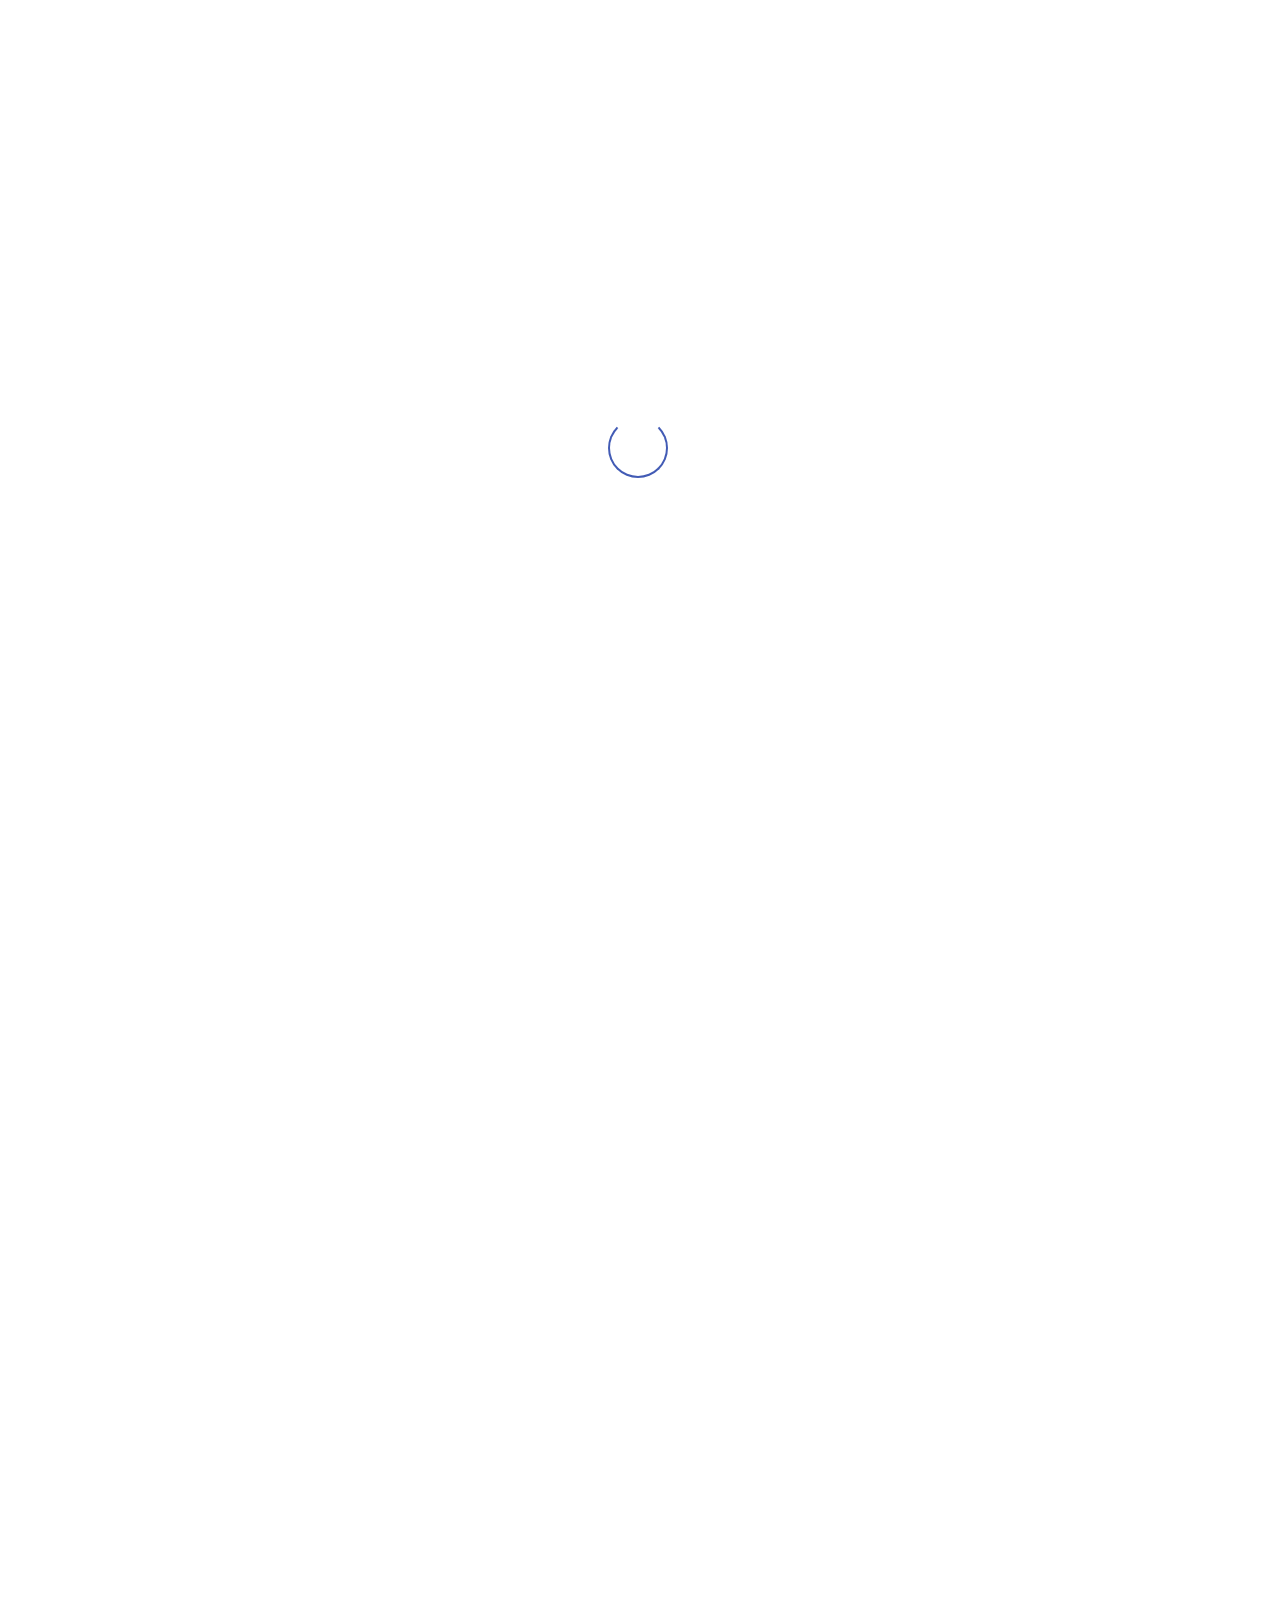
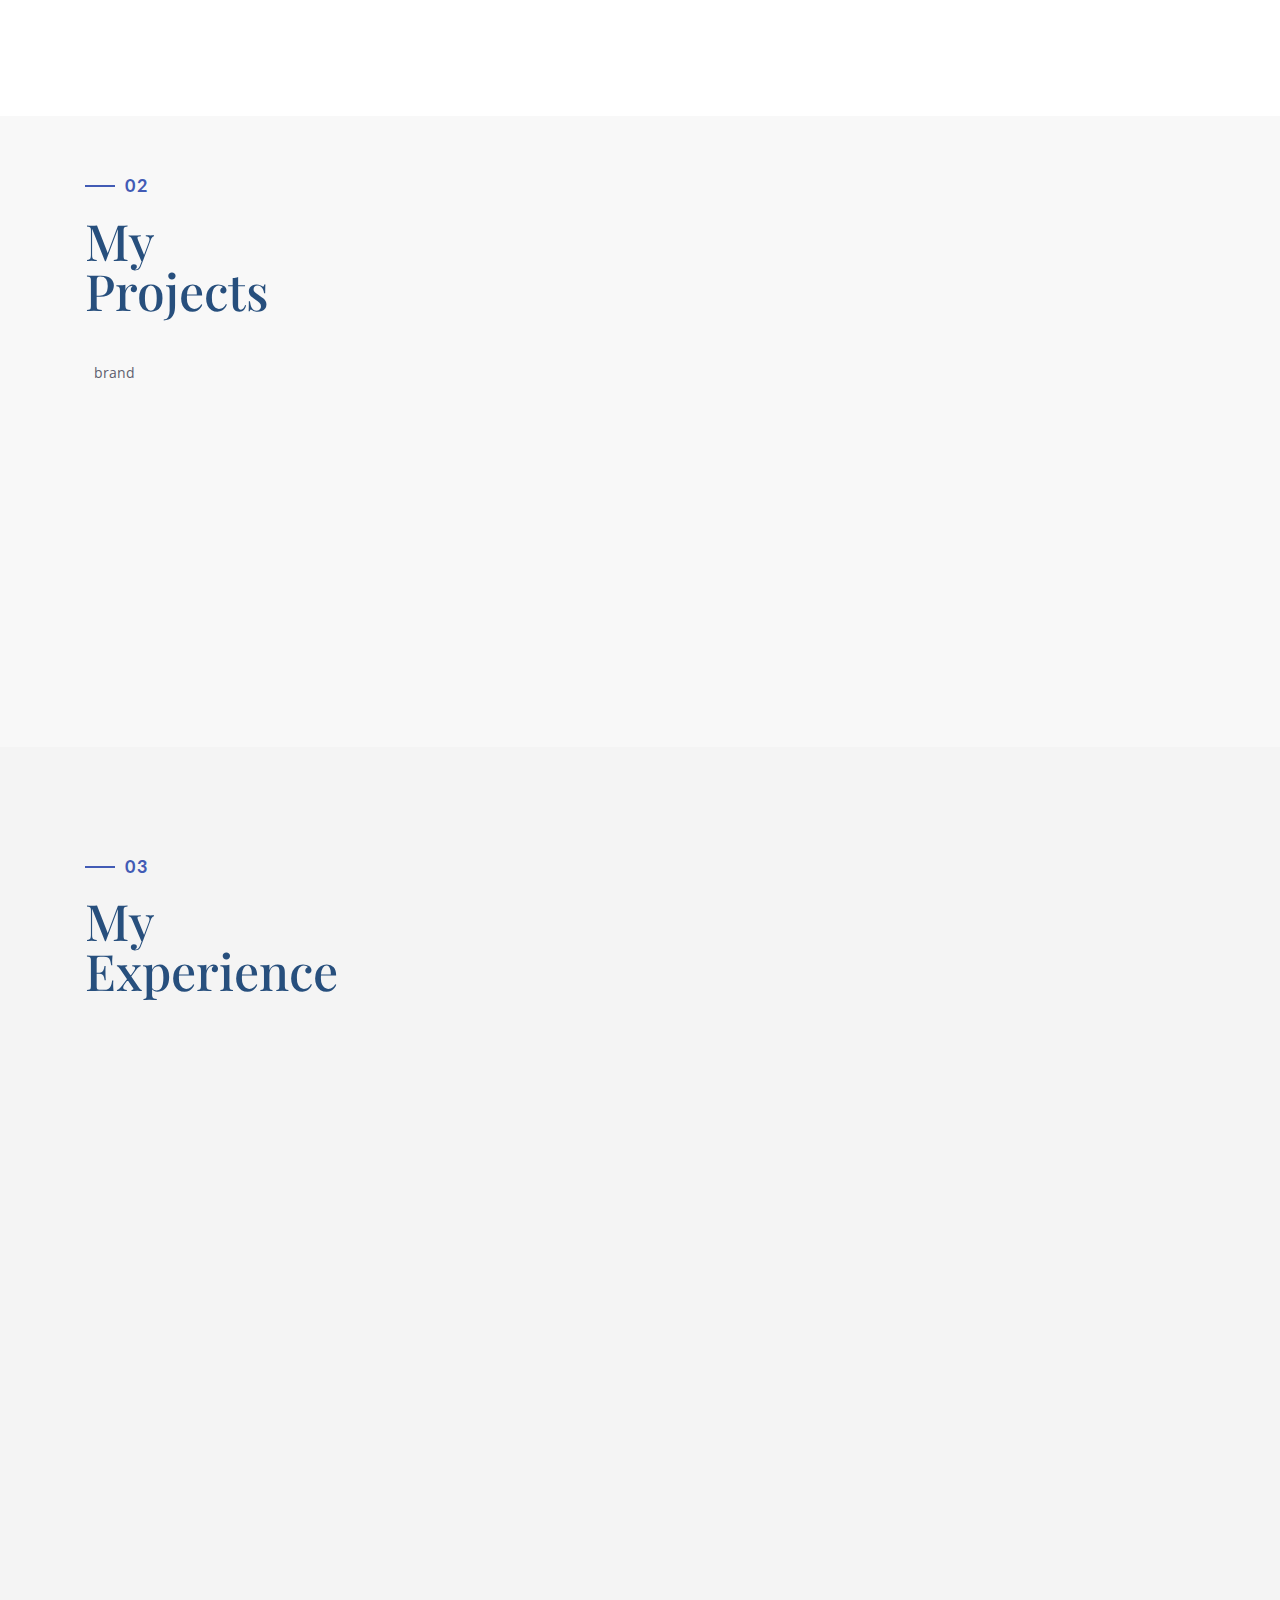
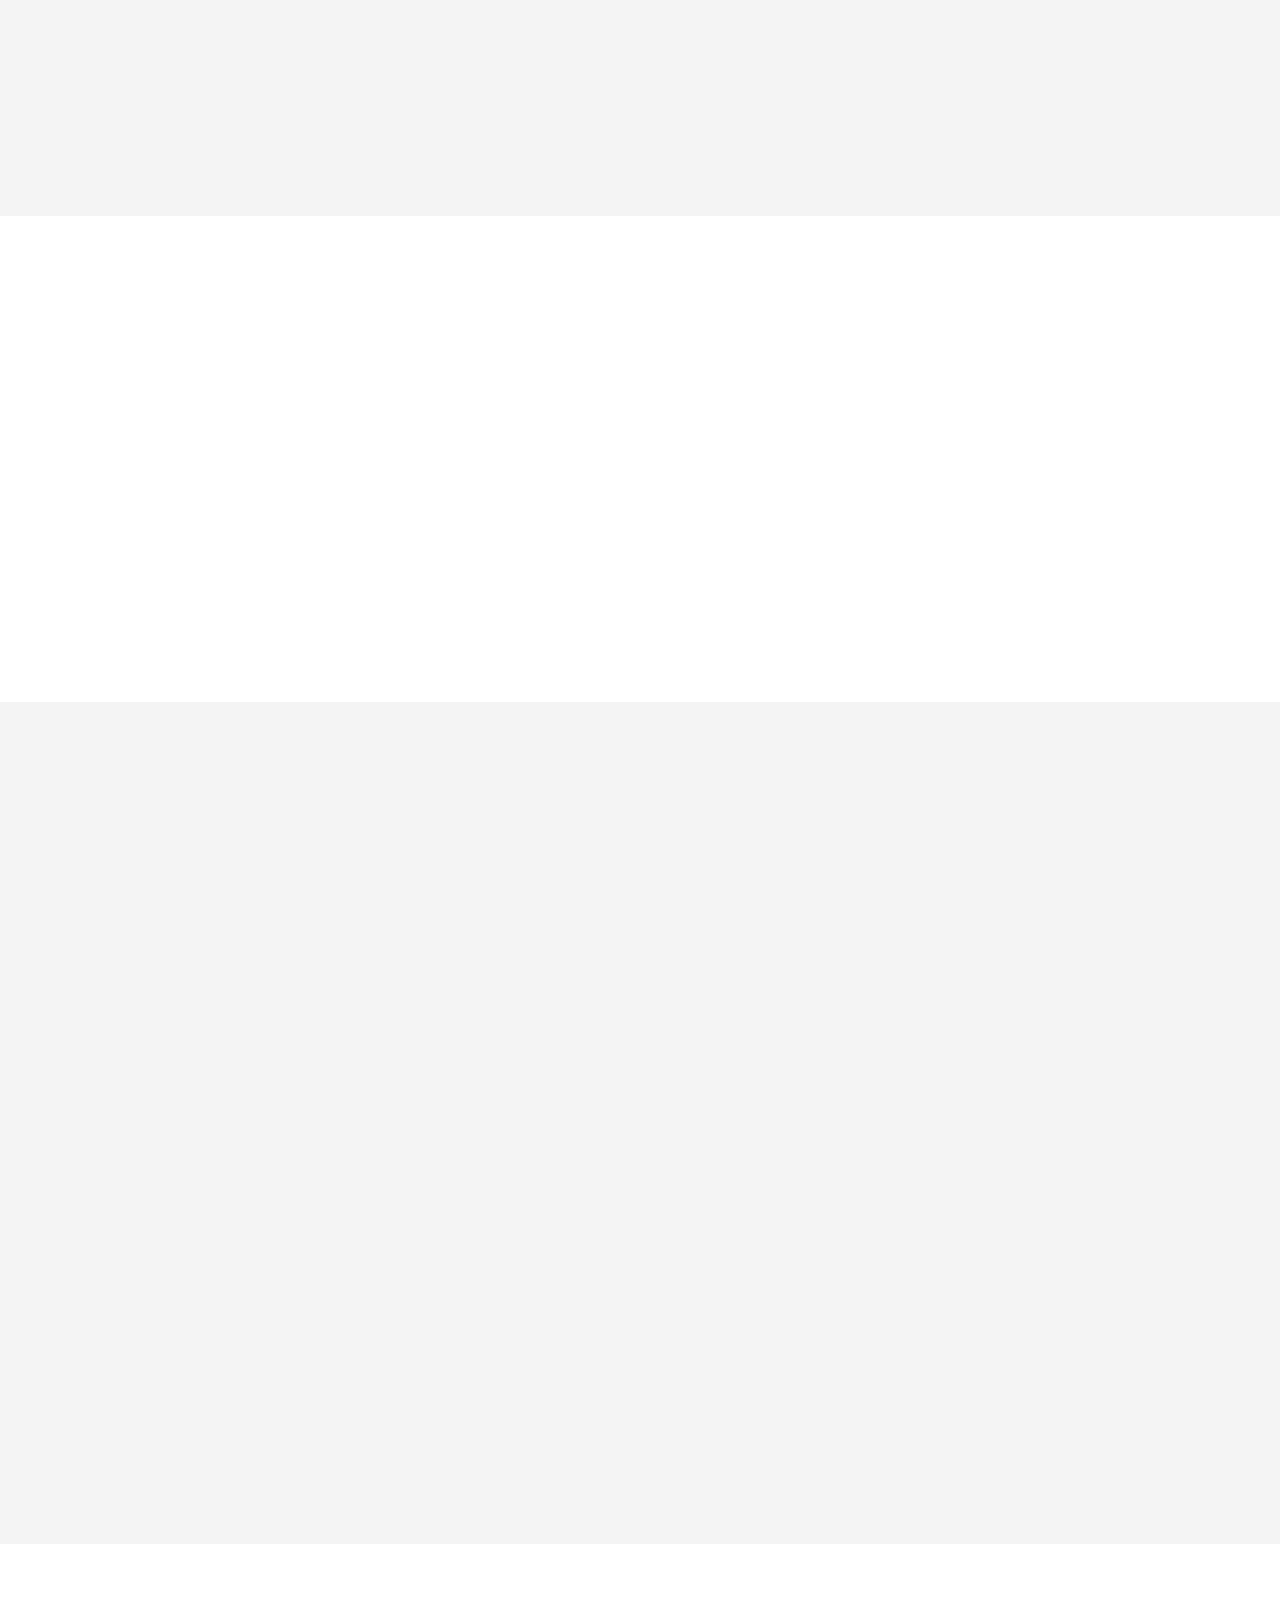
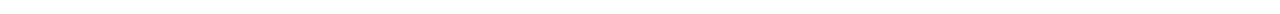
==== index.html @ 58154d9c "Add files via upload" ====
<!DOCTYPE html>
<html lang="ko">

<head>
    <meta charset="utf-8">
    <meta http-equiv="X-UA-Compatible" content="IE=edge">
    <meta name="viewport" content="width=device-width, initial-scale=1">
    <title>Portfolio</title>
    <link rel="icon" href="img/favicon.ico" type="image/x-icon">
    <!-- Bootstrap -->
    <link href="css/bootstrap.min.css" rel="stylesheet">
    <link href="ionicons/css/ionicons.min.css" rel="stylesheet">
    <link href="css/animate.min.css" rel="stylesheet">
    <link href="css/aos.css" rel="stylesheet">
    <!-- main style -->
    <link href="css/style.css" rel="stylesheet">
    <!-- HTML5 shim and Respond.js for IE8 support of HTML5 elements and media queries -->
    <!-- WARNING: Respond.js doesn't work if you view the page via file:// -->
    <!--[if lt IE 9]>
      <script src="https://oss.maxcdn.com/html5shiv/3.7.3/html5shiv.min.js"></script>
      <script src="https://oss.maxcdn.com/respond/1.4.2/respond.min.js"></script>
    <![endif]-->
	<link rel='stylesheet' href='https://fonts.googleapis.com/css?family=Ubuntu'><link rel="stylesheet" href="css/style.css">
</head>

<body>

    <!-- Preloader -->
    <div id="preloader">
        <div id="status">

            <div class="preloader" aria-busy="true" aria-label="Loading, please wait." role="progressbar">
            </div>

        </div>
    </div>
    <!-- ./Preloader -->
    
    <!-- header -->
    <header class="navbar-fixed-top">
        <nav>
            <ul>
                <li><a href="#about"><img src="./img/about.png" alt="abuot"></a></li>
                <li><a href="#projects"><img src="./img/project.png" alt="project"></a></li>
                <li><a href="#experience"><img src="./img/experince.png" alt="experience"></a></li>
                <li><a href="#skills"><img src="./img/skill.png" alt="skill"></a></li>
            </ul>
        </nav>
    </header>
    <!-- ./header -->
    
    <!-- home -->
    <div class="section" id="home" data-stellar-background-ratio="0.5">
        <div id="video_wrap">
            <video muted="" preload="true" loop autoplay webkit-playsinline="webkit-playsinline" playsinline="playsinline">
                <source src="./video/portfoilo.mp4" type="video/mp4">
            </video>
        </div>
    </div>
    <!-- ./home -->
    
    <!-- about -->
    <div class="section" id="about">
        <div class="container">
            <div class="col-md-6" data-aos="fade-up">
                <h4>01</h4>
                <h1 class="size-50">Know <br /> About me</h1>
                <div class="h">
					<span>Name.</span> 이재욱
					<br><span>Mobile.</span> 010. 4017. 8264
					<br><span>E-mail.</span> oncesoul0@naver.com
				</div>
                
              
                <div class="h-1">My story</div>
				<div class="h-2"><span>story.</span>
								
                    <br>무한한 우주에는 우리가 상상하기 
                    <br>어려운 많은 것들이 존재합니다. 
                    <br>그 속에서 보이지 않는 미래를 생각하며
                    <br>새로운 창조와 승리를 그리기도 합니다.
								</div>
				<div class="h-3">
                    <br>새로운 것은 보이지 않는 세계를 상상하는 능력,
                    <br>깜깜한 우주에 아무것도 보이지 않지만,
                    <br>여러가지 상상력을 자극하는  
                    <br>창조적인 디자이너가 되고 싶습니다.</div>
            </div>
            <div class="col-md-6 about-img-div">
                <div class="about-border" data-aos="fade-up" data-aos-delay=".5"></div>
                <img src="./img/about_me.jpg" width="400" class="img-responsive" alt="" align="right" data-aos="fade-right" data-aos-delay="0" />
            </div>
        </div>
    </div>
    <!-- ./about -->
		
		    <!-- projects -->
    <div class="section" id="projects">
        <div class="container">
            <div class="col-md-12">
                <h4>02</h4>
                <h1 class="size-50">My <br /> Projects</h1> 
            </div>
            <!-- main container -->
            <div class="main-container portfolio-inner clearfix">
                <!-- portfolio div -->
                <div class="portfolio-div">
                    <div class="portfolio">
                        <!-- portfolio_filter -->
                        <div class="categories-grid wow fadeInLeft">
                            <nav class="categories">
                                <ul class="portfolio_filter">
                                    <li><a href="#" data-filter=".Tium">brand</a></li>
                                </ul>
                            </nav>
                        </div>
                        <!-- portfolio_filter -->
                        
                        <!-- portfolio_container -->
                        <div class="no-padding portfolio_container clearfix" data-aos="fade-up">
                            <!-- single work -->
                            <div class="col-md-12 Tium">
							    <div class="col-md-4 col-sm-6  fashion logo">
                                 <div class="portfolio_item"> <img src="./img/최종포토폴리오_표지.jpg" alt="image" class="img-responsive" />
                                    
                                </div>
                            </div>
                            <!-- end single work -->
                            
                            <!-- single work -->
                            <div class="col-md-6 col-sm-6 ads graphics">
                                <div class="portfolio_item"> 
                                    <div class="portfolio_item">
                                        <div class="portfolio-border clearfix">
                                            <div class="item_info">
												<h3>HILL HOUSE <span class="category">category</span> </h3>
												<div class="project_btn_box">
                                                <a href="https://kikuro-cpu.github.io/hillhouse/" target="_blank" class="project_btn">Website</a>
												<a href="./guide/bibx_guide.html" target="_blank" class="project_btn">BI/BX</a>
												<a href="./guide/web_guide.html" target="_blank" class="project_btn">WebGuide</a>
                                                <a href="./ebook/samples/basic/index.html" target="_blank" class="project_btn">E-book</a>
												</div>
											</div>
                                        </div>
                                    </div>
                                </div>
                            </div>
				
                            <!-- end single work -->
							</div>
                        </div>
                        <!-- end portfolio_container -->
                    </div>
                    <!-- portfolio -->
                </div>
                <!-- end portfolio div -->
            </div>
            <!-- end main container -->
        </div>
    </div>
    <!-- ./projects -->
    
    <!-- experience  -->
    <div class="section" id="experience">
        <div class="container">
            <div class="col-md-4">
                <h4>03</h4>
                <h1 class="size-50">My <br /> Experience</h1>
                <div class="h-50"></div>
            </div>
            <div class="col-md-8">
                <ul class="timeline">
					<li class="timeline-event" data-aos="fade-up" >
                        <label class="timeline-event-icon"></label>
                        <div class="timeline-event-copy">
                            <p class="timeline-event-thumbnail">March 2001</p>
                            <h3>OO고등학교 졸업</h3>
                            <p>인문계열</p>
                        </div>
                    </li>
                    <li class="timeline-event" data-aos="fade-up">
                        <label class="timeline-event-icon"></label>
                        <div class="timeline-event-copy">
                            <p class="timeline-event-thumbnail">March 2012</p>
                            <h3>OO대학교 졸업</h3>
                            <p>OO과</p>
                        </div>
                    </li>
                    <li class="timeline-event" data-aos="fade-up" data-aos-delay=".2">
                        <label class="timeline-event-icon"></label>
                        <div class="timeline-event-copy">
                            <p class="timeline-event-thumbnail">January 2012 - June 2012</p>
                            <h3>OO카드</h3>
                            <p>영업 및 인사관리</p>
                        </div>
                    </li>
                    <li class="timeline-event" data-aos="fade-up" data-aos-delay=".4">
                        <label class="timeline-event-icon"></label>
                        <div class="timeline-event-copy">
                            <p class="timeline-event-thumbnail">September 2014 - September 2016</p>
                            <h3>OO자동차</h3>
                            <p>기업임원수행비서</p>
                            <p><strong></strong>
                                <br></p>
                        </div>
                    </li>
					 <li class="timeline-event" data-aos="fade-up" data-aos-delay=".4">
                        <label class="timeline-event-icon"></label>
                        <div class="timeline-event-copy">
                            <p class="timeline-event-thumbnail">July 2017 - July 2019</p>
                            <h3>OO회사</h3>
                            <p>기업임원수행비서</p>
                            <p><strong></strong>
                                <br></p>
                        </div>
                    </li>
					<li class="timeline-event" data-aos="fade-up" data-aos-delay=".4">
                        <label class="timeline-event-icon"></label>
                        <div class="timeline-event-copy">
                            <p class="timeline-event-thumbnail"> October 2020 - August 2024</p>
                            <h3>OO해운</h3>
                            <p>대표이사수행비서</p>
                            <p><strong></strong>
                                <br></p>
                        </div>
                    </li>
					<li class="timeline-event" data-aos="fade-up" data-aos-delay=".4">
                        <label class="timeline-event-icon"></label>
                        <div class="timeline-event-copy">
                            <p class="timeline-event-thumbnail"> September 2024 - January 2025</p>
                            <h3>나래디자인학원</h3>
                            <p>UI/UX디자인 B반</p>
                            <p><strong></strong>
                                <br></p>
                        </div>
                    </li>
                </ul>
            </div>
        </div>
    </div>
    <!-- ./experience -->
	<!-- skills -->
    <div class="section" id="skills">
        <div class="container">
            <div class="col-md-" data-aos="fade-up">
                <h4>04</h4>
                <h1 class="size-50">Skills</h1>
                <div class="h-50"></div>
				<div class="skill-box">
					<div class="skills-circle">
						<ul>
							<li data-percent="70"><span class="text">Ps</span><span class="bar-circle-right"></span><span class="bar-circle-left"></span><span class="bar-circle-cover"></span><b></b></li>
							<li data-percent="85"><span class="text">Ai</span><span class="bar-circle-right"></span><span class="bar-circle-left"></span><span class="bar-circle-cover"></span><b></b></li>
							<li data-percent="90"><span class="text">Web</span><span class="bar-circle-right"></span><span class="bar-circle-left"></span><span class="bar-circle-cover"></span><b></b></li>
							<li data-percent="85"><span class="text">Pr</span><span class="bar-circle-right"></span><span class="bar-circle-left"></span><span class="bar-circle-cover"></span><b></b></li>
							<li data-percent="80"><span class="text">Ae</span><span class="bar-circle-right"></span><span class="bar-circle-left"></span><span class="bar-circle-cover"></span><b></b></li>
						</ul>
					</div>
				</div>
            </div>
        </div>
    </div>

	<!-- partial -->
		 <script src='https://cdnjs.cloudflare.com/ajax/libs/jquery/3.1.0/jquery.min.js'></script><script  src="js/skill_script.js"></script>

	<!-- ./skil -->

    
 <!-- contact -->
    <div class="section" id="contact">
        <div class="container">
            <div class="col-md-12">
                
                <h1 class="size-50"></h1>
                <div class="h-50"></div>
            </div>
            <div class="col-md-4" data-aos="fade-up">

                
				
				<p>© 2024 Design By LEE JAE WOOK. All Rights Reserved.</p>
                

                
               
    <!-- ./contact -->  

    <!--DEMO01-->
    <div id="animatedModal" class="popup-modal">
        <!--THIS IS IMPORTANT! to close the modal, the class name has to match the name given on the ID -->
        <div id="btn-close-modal" class="close-animatedModal close-popup-modal"> <i class="ion-close-round"></i> </div>
        <div class="clearfix"></div>
        <div class="modal-content">
            <div class="container">
                <div class="portfolio-padding">
                    <div class="col-md-8 col-md-offset-2">
                        <h2>Geschäfts Eines<br /> Web-Studios</h2>
                        <div class="h-50"></div>
                        <p>Appropriately maintain standards compliant total linkage with cutting-edge action items. Enthusiastically create seamless synergy rather than excellent value. Quickly promote premium strategic theme areas vis-a-vis.</p>
                        <p>Appropriately maintain standards compliant total linkage with cutting-edge action items. Enthusiastically create seamless synergy rather than excellent value.</p>
                        <br />
                        <br /> <img src="img/portfolio/03.jpg" alt="" class="img-responsive" />
                        <br />
                        <br />
                        <p>Appropriately maintain standards compliant total linkage with cutting-edge action items. Enthusiastically create seamless synergy rather than excellent value. Quickly promote premium strategic theme areas vis-a-vis.</p>
                        <p>Appropriately maintain standards compliant total linkage with cutting-edge action items. Enthusiastically create seamless synergy rather than excellent value.</p>
                        <br />
                        <br /> </div>
                </div>
            </div>
        </div>
    </div>
    <!-- jQuery -->
    <script src="js/jquery.js"></script>
    <!--  plugins  -->
    <script src="js/bootstrap.min.js"></script>
    <script src="js/plugins.js"></script>
    <script src="js/aos.js"></script>
    <script src="js/jquery.form.js"></script>
    <script src="js/jquery.validate.min.js"></script>

    <!--  main script  -->
    <script src="js/custom.js"></script>
</body>

</html>
---- css/style.css ----
/*
* Resume template
* Created by : Ahmed Essa
* website : www.ahmedessa.net
*/


/* Table of Content
==================================================
	- Google fonts & font family -
	- typography -
	- General -
    - Preloader -
	- Header -
    - home section -
    - About section -
    - experience section -
    - projects section -
    - Contact section -
    - Responsive media queries -
*/


/* Google fonts & font family
==================================================*/

@import 'https://fonts.googleapis.com/css?family=Lato:100,100i,300,300i,400,400i,700,700i,900,900i|Open+Sans:300,300i,400,400i,600,600i,700,700i,800,800i|Playfair+Display:400,400i,700,700i,900,900i';

/*
font-family: 'Playfair Display', serif;
font-family: 'Lato', sans-serif;
font-family: 'Open Sans', sans-serif;
*/


/* typography
==================================================*/

h1 {
    font-family: 'Playfair Display', serif;
    font-size: 80px;
    line-height: 70px;
	color: #274F7D;
}

h4 {
    font-family: 'Lato', sans-serif;
    text-transform: capitalize;
    letter-spacing: 2px;
    position: relative;
    color: #425BB5;
    margin-left: 40px;
    font-weight: 700;
}

h4:before {
    position: absolute;
    width: 30px;
    left: -40px;
    content: "";
    display: block;
    height: 2px;
    background: #425BB5;
    top: 9px;
}


/* General
==================================================*/

body {
    font-family: 'Open Sans', sans-serif;
    font-size: 14px;
    line-height: 24px;
}

.size-50 {
    font-size: 50px;
    line-height: 50px
}

.h-50 {
    height: 50px;
}

/* video
================================================*/
#video_wrap{
    width: 100%; height: 800px; overflow: hidden;margin: 0px auto; position: relative;
}
video {height: 100%;position: absolute;left: 50%; margin-left: -960px;}

/* preloader
==================================================*/

#preloader {
    position: fixed;
    top: 0;
    left: 0;
    right: 0;
    bottom: 0;
    background-color: #fff;
    z-index: 10000
}

#status,
.preloader {
    top: 50%;
    left: 50%;
    position: absolute
}

#status {
    width: 100px;
    height: 100px;
    background-repeat: no-repeat;
    background-position: center;
    margin: -50px 0 0 -50px
}

.preloader {
    height: 40px;
    width: 40px;
    margin-top: -20px;
    margin-left: -20px
}

.preloader:before {
    content: "";
    display: block;
    position: absolute;
    left: -1px;
    top: -1px;
    height: 100%;
    width: 100%;
    -webkit-animation: rotation 1s linear infinite;
    animation: rotation 1s linear infinite;
    border: 2px solid #425BB5;
    border-top: 2px solid transparent;
    border-radius: 100%
}

.preloader>.icon {
    position: absolute;
    top: 50%;
    left: 50%;
    height: 25px;
    width: 10.6px;
    margin-top: -12.5px;
    margin-left: -5.3px;
    -webkit-animation: wink 1s ease-in-out infinite alternate;
    animation: wink 1s ease-in-out infinite alternate
}

@media only screen and (min-width:768px) {
    .preloader {
        height: 60px;
        width: 60px;
        margin-top: -30px;
        margin-left: -30px
    }
    .preloader:before {
        left: -2px;
        top: -2px;
        border-width: 2px
    }
    .preloader>.icon {
        height: 37.5px;
        width: 15.9px;
        margin-top: -18.75px;
        margin-left: -7.95px
    }
}

@media only screen and (min-width:1200px) {
    .preloader {
        height: 60px;
        width: 60px;
        margin-top: -30px;
        margin-left: -30px
    }
    .preloader>.icon {
        height: 50px;
        width: 21.2px;
        margin-top: -25px;
        margin-left: -10.6px
    }
}

@-webkit-keyframes rotation {
    from {
        -webkit-transform: rotate(0);
        transform: rotate(0)
    }
    to {
        -webkit-transform: rotate(359deg);
        transform: rotate(359deg)
    }
}

@keyframes rotation {
    from {
        -webkit-transform: rotate(0);
        transform: rotate(0)
    }
    to {
        -webkit-transform: rotate(359deg);
        transform: rotate(359deg)
    }
}

@-webkit-keyframes wink {
    from {
        opacity: 0
    }
    to {
        opacity: 1
    }
}

@keyframes wink {
    from {
        opacity: 0
    }
    to {
        opacity: 1
    }
}


/* Header
==================================================*/

header {
    text-align: center;
    -webkit-transition: all .5s;
    transition: all .5s;
    height: 100px;
}

nav{
    position: relative;
}

nav ul {
    display: inline-block;
    padding-left: 0;
    list-style: none;
    padding: 20px;
    margin-bottom: 0;
    -webkit-transition: all .5s;
    transition: all .5s;
    position: relative;
    top: -5px;
    left: 0;
    z-index: 2;
}

nav li {
    display: inline-block;
    margin: 10px;
    width: 70px;
}

nav li a {
   display: block;
}

nav li a img {
    display: block;
    width: 100%;
}

.bg-nav {
    background: rgba(225,225,225,0.7 );
    border-bottom: 1px solid #f3f3f3
}

.bg-nav ul {
    padding: 10px;
}

a:focus {
    color: #444;
    text-decoration: none;
}

a:hover {
    color:  #425BB5;
    text-decoration: none;
}

a.active {
    color: #425BB5;
}


/* home section
==================================================*/

#home {
		background: url(../img/bg.jpg);
		background-size: cover;
		height: 100vh;
		
}
@media only screen and (min-width:1200px) {
	

	#home .container h2{
		width:500px;
		
		font-size:90px;
		color:#425BB5;
		margin:50px 0 0 150px;
		font-family: 'Lato', sans-serif;
	}

	.table-cell {
		display: table-cell;
		vertical-align: top;
		padding-top:100px;
		
	}
	.table-cell h1{
		color:#fff;
		padding-top:100px;
	}
	.disply-table {
		display: table;
		height: 100vh;
		
	}
	.box{
		width:600px;
		height:50vh;
		position:absolute;
		top:40%;
		left:40%;
		transform:translate(50%, -50%);
		
	}
	.dia{
		width:300px;
		margin:230px 0 0 200px;
		
		
	}
	.dia img{
		width:100%;
		display:block;
	}
	.box h4{
		font-size:20px;
		margin-top:50px;
		color:#fff;
	}
	.box h4:before {
		position: absolute;
		width: 30px;
		left: -40px;
		content: "";
		display: block;
		height: 2px;
		background: #fff;
		top: 9px;
	}
}
@media (min-width:501px)and (max-width:1199px){
	h1 {
        font-family: 'Playfair Display', serif;
        font-size: 50px;
        line-height: 50px;
    }
    #home,
    .disply-table {
        height: 100vh;
    }
   
	.disply-table h1{
		color:#fff;
		margin-top:100px;
	}
	.container h2{
		text-align:center;
		font-size:90px;
		color:#425BB5;
		font-family: 'Lato', sans-serif;
	}
	
	.dia{
		width:250px;
		margin:50px 0 0 250px;
		
	}
	.dia img{
		width:100%;
		display:block;
	}
	.box h4{
		font-size:18px;
		margin:30px 0 0 150px;
		color:#fff;
		
		
	}
	.box h4:before {
		position: absolute;
		width: 30px;
		left:-40px;
		content: "";
		display: block;
		height: 2px;
		background: #fff;
		top: 9px;
	}
}	


/* about section
==================================================*/

#about {
    padding: 100px 0;
}
@media (max-width:500px) {
    #about {
        padding: 200px 0 100px;
    }
}
#about span{
	color:#425BB5;
	font-weight:600;
}

.about-img-div img {
    margin: 0 auto;
}

.about-border {
    position: absolute;
    
    width: 400px;
    height: 400px;
    top: 40px;
    left: 50px;
    z-index: 1
}
.h{
	font-size:16px;
	font-weight:600;
	padding-top:20px;
}

.h-1{
	padding:30px 0 10px;
	font-weight:500;
	color:#4da6ff;
	letter-spacing:5%;
}
.h-3{
	font-weight:600;
    padding-bottom: 60px;
}


/* experience section
==================================================*/

#experience {
    padding: 100px 0 40px;
    background: #f4f4f4;
}

.experience-row {
    padding: 20px 0;
    border-bottom: 1px solid #ddd;
}

.experience-row h3 {
    font-family: 'Lato', sans-serif;
    text-transform: capitalize;
    letter-spacing: 2px;
    color: #425BB5;
    font-size: 16px;
    font-weight: bold
}

.experience-row p {
    color: #888;
    margin-top: 20px;
    font-size: 15px;
}

.experience-row .date {
    color: #000;
    font-size: 17px;
}

.timeline {
    padding-left: 0;
    list-style: none;
    position: relative;
}

.timeline:before {
    background-color: black;
    content: '';
    margin-left: -1px;
    position: absolute;
    top: 0;
    left: 2em;
    width: 2px;
    height: 100%;
}

.timeline-event {
    position: relative;
}
.timeline-event{
		width:50%;
		float:left;
}

.timeline-event:hover .timeline-event-icon {
    -webkit-transform: rotate(-45deg);
    transform: rotate(-45deg);
    background-color: #425BB5;
}

.timeline-event:hover .timeline-event-thumbnail {
    box-shadow: inset 40em 0 0 0 #425BB5;
}

.timeline-event-copy {
    padding: 2em;
    position: relative;
    top: -1.875em;
    left: 4em;
    width: 100%;
}

.timeline-event-copy h3 {
    font-size: 1.2em;
}

.timeline-event-copy h4 {
    font-size: 1em;
    margin-bottom: 1em;
}

.timeline-event-copy strong {
    font-weight: 700;
}

.timeline-event-copy p:not(.timeline-event-thumbnail) {
    padding-bottom: 1em;
}

.timeline-event-icon {
    -webkit-transition: -webkit-transform 0.2s ease-in;
    transition: -webkit-transform 0.2s ease-in;
    transition: transform 0.2s ease-in;
    transition: transform 0.2s ease-in, -webkit-transform 0.2s ease-in;
    -webkit-transform: rotate(45deg);
    transform: rotate(45deg);
    background-color: #425BB5;
    outline: 10px solid #f3f3f3;
    display: block;
    margin: 0.5em 0.5em 0.5em -0.5em;
    position: absolute;
    top: 0;
    left: 2em;
    width: 1em;
    height: 1em;
}

.timeline-event-thumbnail {
    -moz-transition: box-shadow 0.5s ease-in 0.2s;
    -o-transition: box-shadow 0.5s ease-in 0.1s;
    -webkit-transition: box-shadow 0.5s ease-in;
    -webkit-transition-delay: 0.2s;
    -webkit-transition: box-shadow 0.5s ease-in 0.2s;
    transition: box-shadow 0.5s ease-in 0.1s;
    color: white;
    font-size: 12px;
    font-weight: bold;
    background-color: #0096886e;
    box-shadow: inset 0 0 0 0em #425BB5;
    display: inline-block;
    margin-bottom: 1.2em;
    padding: 0.25em 1em 0.2em 1em;
}
/* skill section
==================================================*/
#skills{
	background:;
	padding:50px;
}
.skill-box {
  width: 80%;
  padding: 20px;
  max-width: 1200px;
  margin:0 auto;
  
}
.skill-box > h3 {
  margin-bottom: 15px;
  color: #333;
}
.skill-box > .skills-circle > ul {
  padding: 0;
  text-align: center;
  list-style-type: none;
  
}
.skill-box > .skills-circle > ul > li {
  width: 150px;
  height: 150px;/*원크기조정가능*/
  background-color: #85EBEB;/*1.bar 채워지지않은 비워있는 color*/
  border-radius: 50%;
  position: relative;
  display: inline-block;
  overflow: hidden;
  margin: 10px;
}

.skill-box > .skills-circle > ul > li > span {
  color: #7a7;
  font-size:35px;
  padding:1.5em;
}
.skill-box > .skills-circle > ul > li > span.text, .skill-box > .skills-circle > ul > li > span ~ b {
  top: 50%;
  left: 50%;
  position: absolute;
  transform: translate(-50%, -50%);
  margin-top: -8px;
  z-index: 1;
}
.skill-box > .skills-circle > ul > li > span.text ~ b, .skill-box > .skills-circle > ul > li > span ~ b ~ b {
  font-weight: normal;
  margin-top: 2em;
}
.skill-box > .skills-circle > ul > li > span.bar-circle-right, .skill-box > .skills-circle > ul > li > span.bar-circle-left {
  border-radius: 50%;
  position: absolute;
  display: block;
  width: 100%;
  height: 100%;
  background: #B0DAB9;/*bar 채워지는 color*/
  clip: rect(0, 75px, 150px, 0);
}
.skill-box > .skills-circle > ul > li > span.bar-circle-left {
  background: #aaa;/*2.bar 채워지지않은 비워있는 color*/
					/*1,2 동시에 바꿔야함*/
}
.skill-box > .skills-circle > ul > li > span.bar-circle-cover {
  display: block;
  width: 95%;
  height: 95%;/*bar 굵기 두껍게 하고싶으면 여기 width랑 height랑 %줄이면됨*/
  border-radius: 50%;
  background-color: #fff;/*bar안에 동그라미 color*/
  z-index: 0;
  position: absolute;
  top: 50%;
  left: 50%;
  transform: translate(-50%, -50%);
}
/* projects section
==================================================*/

#projects {
    padding: 50px 0 60px;
		background:#f8f8f8;
}

.portfolio .categories-grid span {
    font-size: 30px;
    margin-bottom: 30px;
    display: inline-block;
}

.portfolio .categories-grid .categories ul li {
    list-style: none;
    margin: 20px 0;
}

.portfolio .categories-grid .categories ul li a {
    display: inline-block;
    color: #60606e;
    padding: 0 10px;
    margin: 0 14px;
    -webkit-transition: all .2s ease-in-out .2s;
    transition: all .2s ease-in-out .2s;
}

.portfolio .categories-grid .categories ul li a:hover,
.portfolio .categories-grid .categories ul li a:focus {
    text-decoration: none;
}

.portfolio .categories-grid .categories ul li a.active {
    background-color: #425BB5;
    padding: 0px 20px;
    color: white;
    text-decoration: none;
}

.portfolio_filter {
    padding-left: 0;
}

.portfolio_item {
    position: relative;
    margin: 10px 0;
	
}
.img-responsive{
	width:100%;
    display: block;
}

.portfolio_item .portfolio_item_hover {
    position: absolute;
    top: 0px;
    left: 0px;
    height: 100%;
    width: 100%;
    background-color: #425BB5;
    -webkit-transform: translateY(100%);
    transform: translateY(100%);
    opacity: 0;
    -webkit-transition: all .2s ease-in-out;
    transition: all .2s ease-in-out;
    color: #333;
}

.portfolio_item .portfolio_item_hover .item_info {
    text-align: center;
    position: absolute;
    top: 50%;
    left: 50%;
    -webkit-transform: translate(-50%, -50%);
    transform: translate(-50%, -50%);
    padding:10px;
    width: 100%;
    font-weight: bold;
}

.portfolio_item .portfolio_item_hover .item_info span {
    display: block;
    color: #fff;
    font-size: 18px;
    -webkit-transform: translateY(-100px);
    transform: translateY(-100px);
    -webkit-transition: all .3s ease-in-out .3s;
    transition: all .3s ease-in-out .3s;
    opacity: 0;
}

.portfolio_item .portfolio_item_hover .item_info em {
    font-style: normal;
    display: inline-block;
    background-color: #425BB5;
    padding: 5px 20px;
    color: #fff;
    margin-top: 10px;
    -webkit-transform: translateY(100px);
    transform: translateY(100px);
    -webkit-transition: all .3s ease-in-out .3s;
    transition: all .3s ease-in-out .3s;
    opacity: 0;
    font-size: 10px;
    letter-spacing: 2px;
}

.portfolio_item:hover .portfolio_item_hover {
    opacity: 1;
    -webkit-transform: translateX(0);
    transform: translateX(0);
}

.portfolio_item:hover .item_info em,
.portfolio_item:hover .item_info span {
    opacity: 1;
    -webkit-transform: translateX(0);
    transform: translateX(0);
}

.portfolio .categories-grid .categories ul li {
    float: left;
}

.portfolio .categories-grid .categories ul li a {
    padding: 0 10px;
    -webkit-transition: all .2s ease-in-out .2s;
    transition: all .2s ease-in-out .2s;
}

.portfolio_filter {
    padding-left: 0;
    display: inline-block;
    margin: 0 auto;
    text-align: center;
}



.portfolio-padding {
    padding: 50px 0;
}

.portfolio-inner {
    padding-bottom: 0 !important;
    padding-top: 55px;
}

.modal-content {
    box-shadow: 0 5px 15px rgba(0, 0, 0, 0);
    border: none;
}

.popup-modal {
    background: #fff;
}

.close-popup-modal {
    float: right;
    margin: 20px;
    font-size: 22px;
    opacity: 0;
    cursor: pointer;
    -webkit-transition: all .3s;
    transition: all .3s;
    -webkit-transition-delay: .6s;
    transition-delay: .6s;
    position: fixed;
    z-index: 100000;
    right: 14px;
}

.animatedModal-on .close-popup-modal {
    opacity: 1;
}

.modal-content h2 {
    font-family: 'Playfair Display', serif;
    font-size: 40px;
    line-height: 50px;
}


/* contact
==================================================*/

#contact {
    padding: 30px 0;
    background: #f4f4f4;
}
#contact p{
	
	font-weight:700;
}
#contact-form input,
#contact-form textarea {
    height: 50px;
    margin-bottom: 10px;
    border-radius: 0;
}

#contact-form label {
    display: block;
    margin-bottom: .2em;
    font-size: 13px;
    line-height: 13px;
    font-size: 1.3rem;
    line-height: 1.3rem;
    color: #000;
}

#contact-form label.error {
    margin-top: 10px;
    margin-bottom: 1em;
    font-size: 12px;
    line-height: 12px;
    font-size: 1.2rem;
    line-height: 1.2rem;
    color: #D33E43;
    margin-left: 10px
}

#contact-form input[type="text"].error,
#contact-form input[type="password"].error,
#contact-form input[type="date"].error,
#contact-form input[type="datetime"].error,
#contact-form input[type="datetime-local"].error,
#contact-form input[type="month"].error,
#contact-form input[type="week"].error,
#contact-form input[type="email"].error,
#contact-form input[type="number"].error,
#contact-form input[type="search"].error,
#contact-form input[type="tel"].error,
#contact-form input[type="time"].error,
#contact-form input[type="url"].error,
#contact-form textarea.error {
    border-color: #D33E43
}
textarea {
    resize: none;
}

fieldset {
    border: 0px;
    margin: 0;
    padding: 0
}

.required {
    color: #e9266d
}

#success,
#error {
    display: none
}

#success p,
#error p {
    display: block;
}

#success p {
    color: #425BB5;
    font-size: 15px;
    text-align: center;
    padding: 10px;
    border: 2px solid #425BB5;
    margin-top: 10px;
}

#error p {
    color: #D33E43;
    font-size: 15px;
    text-align: center;
    padding: 10px;
    border: 2px solid #D33E43;
    margin-top: 10px;
}

#submit {
    background-color: #425BB5;
    color: #fff;
    padding: 10px 40px;
    border-radius: 0;
    text-transform: uppercase;
    letter-spacing: 2px;
    font-weight: bold;
    width: 100%;
}

.social {
    padding-left: 0;
    list-style: none;
    margin-top: 20px;
}

.social li {
    float: left;
}

.social li a {
    color: #333;
    font-size: 35px;
    margin-right: 15px;
    transition: all .3s;
    -webkit-transition: all .3s;
}

.social li a:hover {
    color: #425BB5;
}


/* Responsive media queries
==================================================*/

@media (max-width: 991px) {
    .portfolio .categories-grid .categories ul li a {
        padding: 0 2px;
    }
}

@media (max-width: 768px) {
    .timeline-event-copy {
        width: 90%;
        left: 2em;
    }
	
}

@media (max-width: 500px) {
    h1 {
        font-family: 'Playfair Display', serif;
        font-size: 50px;
        line-height: 50px;
    }
    #home,
    .disply-table {
        height: 100vh;
    }
    .about-border {
        width: 265px;
    }
    .portfolio .categories-grid .categories ul li {
        list-style: none;
        margin: 10px 0;
    }
	.disply-table h1{
		color:#fff;
		margin-top:100px;
	}
	.container h2{
		text-align:right;
		font-size:60px;
		color:#425BB5;
		font-family: 'Lato', sans-serif;
	}
	.dia{
		width:200px;
		margin:80px 0 0 120px;
		
	}
	.dia img{
		width:100%;
		display:block;
	}
	.box h4{
		font-size:14px;
		margin-top:50px;
		color:#fff;
	}
	.box h4:before {
		position: absolute;
		width: 30px;
		left: -40px;
		content: "";
		display: block;
		height: 2px;
		background: #fff;
		top: 9px;
	}
	.item_info{
	padding-top:30px;
}	
	
}

@media (max-width: 420px) {
    nav li {
        margin: 6px;
    }
    nav li a {
        font-size: 10px;
    }
}

.portfolio_container .col-md-12{padding-left:0;
	padding-right:0;}
.item_info{
	padding-top:30px;
}	
.project_btn{display:inline-block;
	padding:5px 20px;
	border:1px solid skyblue;
	border-radius:30px;
	color:#23527c;
    margin-bottom: 10px;}
.project_btn:hover{color:#fff;
	background:skyblue;}
.project_btn_box{text-align:left;
padding-top:10px;}
.clear{clear:both;}

.portfolio_item{
    height:230px;
    overflow: hidden;
}


.portfolio_bg{background:url(../img/portfolio/01.jpg);}
.category{ display: inline-block; margin-left:6px; font-size: 16px; color: #ccc;}
---- css/style.css ----
/*
* Resume template
* Created by : Ahmed Essa
* website : www.ahmedessa.net
*/


/* Table of Content
==================================================
	- Google fonts & font family -
	- typography -
	- General -
    - Preloader -
	- Header -
    - home section -
    - About section -
    - experience section -
    - projects section -
    - Contact section -
    - Responsive media queries -
*/


/* Google fonts & font family
==================================================*/

@import 'https://fonts.googleapis.com/css?family=Lato:100,100i,300,300i,400,400i,700,700i,900,900i|Open+Sans:300,300i,400,400i,600,600i,700,700i,800,800i|Playfair+Display:400,400i,700,700i,900,900i';

/*
font-family: 'Playfair Display', serif;
font-family: 'Lato', sans-serif;
font-family: 'Open Sans', sans-serif;
*/


/* typography
==================================================*/

h1 {
    font-family: 'Playfair Display', serif;
    font-size: 80px;
    line-height: 70px;
	color: #274F7D;
}

h4 {
    font-family: 'Lato', sans-serif;
    text-transform: capitalize;
    letter-spacing: 2px;
    position: relative;
    color: #425BB5;
    margin-left: 40px;
    font-weight: 700;
}

h4:before {
    position: absolute;
    width: 30px;
    left: -40px;
    content: "";
    display: block;
    height: 2px;
    background: #425BB5;
    top: 9px;
}


/* General
==================================================*/

body {
    font-family: 'Open Sans', sans-serif;
    font-size: 14px;
    line-height: 24px;
}

.size-50 {
    font-size: 50px;
    line-height: 50px
}

.h-50 {
    height: 50px;
}

/* video
================================================*/
#video_wrap{
    width: 100%; height: 800px; overflow: hidden;margin: 0px auto; position: relative;
}
video {height: 100%;position: absolute;left: 50%; margin-left: -960px;}

/* preloader
==================================================*/

#preloader {
    position: fixed;
    top: 0;
    left: 0;
    right: 0;
    bottom: 0;
    background-color: #fff;
    z-index: 10000
}

#status,
.preloader {
    top: 50%;
    left: 50%;
    position: absolute
}

#status {
    width: 100px;
    height: 100px;
    background-repeat: no-repeat;
    background-position: center;
    margin: -50px 0 0 -50px
}

.preloader {
    height: 40px;
    width: 40px;
    margin-top: -20px;
    margin-left: -20px
}

.preloader:before {
    content: "";
    display: block;
    position: absolute;
    left: -1px;
    top: -1px;
    height: 100%;
    width: 100%;
    -webkit-animation: rotation 1s linear infinite;
    animation: rotation 1s linear infinite;
    border: 2px solid #425BB5;
    border-top: 2px solid transparent;
    border-radius: 100%
}

.preloader>.icon {
    position: absolute;
    top: 50%;
    left: 50%;
    height: 25px;
    width: 10.6px;
    margin-top: -12.5px;
    margin-left: -5.3px;
    -webkit-animation: wink 1s ease-in-out infinite alternate;
    animation: wink 1s ease-in-out infinite alternate
}

@media only screen and (min-width:768px) {
    .preloader {
        height: 60px;
        width: 60px;
        margin-top: -30px;
        margin-left: -30px
    }
    .preloader:before {
        left: -2px;
        top: -2px;
        border-width: 2px
    }
    .preloader>.icon {
        height: 37.5px;
        width: 15.9px;
        margin-top: -18.75px;
        margin-left: -7.95px
    }
}

@media only screen and (min-width:1200px) {
    .preloader {
        height: 60px;
        width: 60px;
        margin-top: -30px;
        margin-left: -30px
    }
    .preloader>.icon {
        height: 50px;
        width: 21.2px;
        margin-top: -25px;
        margin-left: -10.6px
    }
}

@-webkit-keyframes rotation {
    from {
        -webkit-transform: rotate(0);
        transform: rotate(0)
    }
    to {
        -webkit-transform: rotate(359deg);
        transform: rotate(359deg)
    }
}

@keyframes rotation {
    from {
        -webkit-transform: rotate(0);
        transform: rotate(0)
    }
    to {
        -webkit-transform: rotate(359deg);
        transform: rotate(359deg)
    }
}

@-webkit-keyframes wink {
    from {
        opacity: 0
    }
    to {
        opacity: 1
    }
}

@keyframes wink {
    from {
        opacity: 0
    }
    to {
        opacity: 1
    }
}


/* Header
==================================================*/

header {
    text-align: center;
    -webkit-transition: all .5s;
    transition: all .5s;
    height: 100px;
}

nav{
    position: relative;
}

nav ul {
    display: inline-block;
    padding-left: 0;
    list-style: none;
    padding: 20px;
    margin-bottom: 0;
    -webkit-transition: all .5s;
    transition: all .5s;
    position: relative;
    top: -5px;
    left: 0;
    z-index: 2;
}

nav li {
    display: inline-block;
    margin: 10px;
    width: 70px;
}

nav li a {
   display: block;
}

nav li a img {
    display: block;
    width: 100%;
}

.bg-nav {
    background: rgba(225,225,225,0.7 );
    border-bottom: 1px solid #f3f3f3
}

.bg-nav ul {
    padding: 10px;
}

a:focus {
    color: #444;
    text-decoration: none;
}

a:hover {
    color:  #425BB5;
    text-decoration: none;
}

a.active {
    color: #425BB5;
}


/* home section
==================================================*/

#home {
		background: url(../img/bg.jpg);
		background-size: cover;
		height: 100vh;
		
}
@media only screen and (min-width:1200px) {
	

	#home .container h2{
		width:500px;
		
		font-size:90px;
		color:#425BB5;
		margin:50px 0 0 150px;
		font-family: 'Lato', sans-serif;
	}

	.table-cell {
		display: table-cell;
		vertical-align: top;
		padding-top:100px;
		
	}
	.table-cell h1{
		color:#fff;
		padding-top:100px;
	}
	.disply-table {
		display: table;
		height: 100vh;
		
	}
	.box{
		width:600px;
		height:50vh;
		position:absolute;
		top:40%;
		left:40%;
		transform:translate(50%, -50%);
		
	}
	.dia{
		width:300px;
		margin:230px 0 0 200px;
		
		
	}
	.dia img{
		width:100%;
		display:block;
	}
	.box h4{
		font-size:20px;
		margin-top:50px;
		color:#fff;
	}
	.box h4:before {
		position: absolute;
		width: 30px;
		left: -40px;
		content: "";
		display: block;
		height: 2px;
		background: #fff;
		top: 9px;
	}
}
@media (min-width:501px)and (max-width:1199px){
	h1 {
        font-family: 'Playfair Display', serif;
        font-size: 50px;
        line-height: 50px;
    }
    #home,
    .disply-table {
        height: 100vh;
    }
   
	.disply-table h1{
		color:#fff;
		margin-top:100px;
	}
	.container h2{
		text-align:center;
		font-size:90px;
		color:#425BB5;
		font-family: 'Lato', sans-serif;
	}
	
	.dia{
		width:250px;
		margin:50px 0 0 250px;
		
	}
	.dia img{
		width:100%;
		display:block;
	}
	.box h4{
		font-size:18px;
		margin:30px 0 0 150px;
		color:#fff;
		
		
	}
	.box h4:before {
		position: absolute;
		width: 30px;
		left:-40px;
		content: "";
		display: block;
		height: 2px;
		background: #fff;
		top: 9px;
	}
}	


/* about section
==================================================*/

#about {
    padding: 100px 0;
}
@media (max-width:500px) {
    #about {
        padding: 200px 0 100px;
    }
}
#about span{
	color:#425BB5;
	font-weight:600;
}

.about-img-div img {
    margin: 0 auto;
}

.about-border {
    position: absolute;
    
    width: 400px;
    height: 400px;
    top: 40px;
    left: 50px;
    z-index: 1
}
.h{
	font-size:16px;
	font-weight:600;
	padding-top:20px;
}

.h-1{
	padding:30px 0 10px;
	font-weight:500;
	color:#4da6ff;
	letter-spacing:5%;
}
.h-3{
	font-weight:600;
    padding-bottom: 60px;
}


/* experience section
==================================================*/

#experience {
    padding: 100px 0 40px;
    background: #f4f4f4;
}

.experience-row {
    padding: 20px 0;
    border-bottom: 1px solid #ddd;
}

.experience-row h3 {
    font-family: 'Lato', sans-serif;
    text-transform: capitalize;
    letter-spacing: 2px;
    color: #425BB5;
    font-size: 16px;
    font-weight: bold
}

.experience-row p {
    color: #888;
    margin-top: 20px;
    font-size: 15px;
}

.experience-row .date {
    color: #000;
    font-size: 17px;
}

.timeline {
    padding-left: 0;
    list-style: none;
    position: relative;
}

.timeline:before {
    background-color: black;
    content: '';
    margin-left: -1px;
    position: absolute;
    top: 0;
    left: 2em;
    width: 2px;
    height: 100%;
}

.timeline-event {
    position: relative;
}
.timeline-event{
		width:50%;
		float:left;
}

.timeline-event:hover .timeline-event-icon {
    -webkit-transform: rotate(-45deg);
    transform: rotate(-45deg);
    background-color: #425BB5;
}

.timeline-event:hover .timeline-event-thumbnail {
    box-shadow: inset 40em 0 0 0 #425BB5;
}

.timeline-event-copy {
    padding: 2em;
    position: relative;
    top: -1.875em;
    left: 4em;
    width: 100%;
}

.timeline-event-copy h3 {
    font-size: 1.2em;
}

.timeline-event-copy h4 {
    font-size: 1em;
    margin-bottom: 1em;
}

.timeline-event-copy strong {
    font-weight: 700;
}

.timeline-event-copy p:not(.timeline-event-thumbnail) {
    padding-bottom: 1em;
}

.timeline-event-icon {
    -webkit-transition: -webkit-transform 0.2s ease-in;
    transition: -webkit-transform 0.2s ease-in;
    transition: transform 0.2s ease-in;
    transition: transform 0.2s ease-in, -webkit-transform 0.2s ease-in;
    -webkit-transform: rotate(45deg);
    transform: rotate(45deg);
    background-color: #425BB5;
    outline: 10px solid #f3f3f3;
    display: block;
    margin: 0.5em 0.5em 0.5em -0.5em;
    position: absolute;
    top: 0;
    left: 2em;
    width: 1em;
    height: 1em;
}

.timeline-event-thumbnail {
    -moz-transition: box-shadow 0.5s ease-in 0.2s;
    -o-transition: box-shadow 0.5s ease-in 0.1s;
    -webkit-transition: box-shadow 0.5s ease-in;
    -webkit-transition-delay: 0.2s;
    -webkit-transition: box-shadow 0.5s ease-in 0.2s;
    transition: box-shadow 0.5s ease-in 0.1s;
    color: white;
    font-size: 12px;
    font-weight: bold;
    background-color: #0096886e;
    box-shadow: inset 0 0 0 0em #425BB5;
    display: inline-block;
    margin-bottom: 1.2em;
    padding: 0.25em 1em 0.2em 1em;
}
/* skill section
==================================================*/
#skills{
	background:;
	padding:50px;
}
.skill-box {
  width: 80%;
  padding: 20px;
  max-width: 1200px;
  margin:0 auto;
  
}
.skill-box > h3 {
  margin-bottom: 15px;
  color: #333;
}
.skill-box > .skills-circle > ul {
  padding: 0;
  text-align: center;
  list-style-type: none;
  
}
.skill-box > .skills-circle > ul > li {
  width: 150px;
  height: 150px;/*원크기조정가능*/
  background-color: #85EBEB;/*1.bar 채워지지않은 비워있는 color*/
  border-radius: 50%;
  position: relative;
  display: inline-block;
  overflow: hidden;
  margin: 10px;
}

.skill-box > .skills-circle > ul > li > span {
  color: #7a7;
  font-size:35px;
  padding:1.5em;
}
.skill-box > .skills-circle > ul > li > span.text, .skill-box > .skills-circle > ul > li > span ~ b {
  top: 50%;
  left: 50%;
  position: absolute;
  transform: translate(-50%, -50%);
  margin-top: -8px;
  z-index: 1;
}
.skill-box > .skills-circle > ul > li > span.text ~ b, .skill-box > .skills-circle > ul > li > span ~ b ~ b {
  font-weight: normal;
  margin-top: 2em;
}
.skill-box > .skills-circle > ul > li > span.bar-circle-right, .skill-box > .skills-circle > ul > li > span.bar-circle-left {
  border-radius: 50%;
  position: absolute;
  display: block;
  width: 100%;
  height: 100%;
  background: #B0DAB9;/*bar 채워지는 color*/
  clip: rect(0, 75px, 150px, 0);
}
.skill-box > .skills-circle > ul > li > span.bar-circle-left {
  background: #aaa;/*2.bar 채워지지않은 비워있는 color*/
					/*1,2 동시에 바꿔야함*/
}
.skill-box > .skills-circle > ul > li > span.bar-circle-cover {
  display: block;
  width: 95%;
  height: 95%;/*bar 굵기 두껍게 하고싶으면 여기 width랑 height랑 %줄이면됨*/
  border-radius: 50%;
  background-color: #fff;/*bar안에 동그라미 color*/
  z-index: 0;
  position: absolute;
  top: 50%;
  left: 50%;
  transform: translate(-50%, -50%);
}
/* projects section
==================================================*/

#projects {
    padding: 50px 0 60px;
		background:#f8f8f8;
}

.portfolio .categories-grid span {
    font-size: 30px;
    margin-bottom: 30px;
    display: inline-block;
}

.portfolio .categories-grid .categories ul li {
    list-style: none;
    margin: 20px 0;
}

.portfolio .categories-grid .categories ul li a {
    display: inline-block;
    color: #60606e;
    padding: 0 10px;
    margin: 0 14px;
    -webkit-transition: all .2s ease-in-out .2s;
    transition: all .2s ease-in-out .2s;
}

.portfolio .categories-grid .categories ul li a:hover,
.portfolio .categories-grid .categories ul li a:focus {
    text-decoration: none;
}

.portfolio .categories-grid .categories ul li a.active {
    background-color: #425BB5;
    padding: 0px 20px;
    color: white;
    text-decoration: none;
}

.portfolio_filter {
    padding-left: 0;
}

.portfolio_item {
    position: relative;
    margin: 10px 0;
	
}
.img-responsive{
	width:100%;
    display: block;
}

.portfolio_item .portfolio_item_hover {
    position: absolute;
    top: 0px;
    left: 0px;
    height: 100%;
    width: 100%;
    background-color: #425BB5;
    -webkit-transform: translateY(100%);
    transform: translateY(100%);
    opacity: 0;
    -webkit-transition: all .2s ease-in-out;
    transition: all .2s ease-in-out;
    color: #333;
}

.portfolio_item .portfolio_item_hover .item_info {
    text-align: center;
    position: absolute;
    top: 50%;
    left: 50%;
    -webkit-transform: translate(-50%, -50%);
    transform: translate(-50%, -50%);
    padding:10px;
    width: 100%;
    font-weight: bold;
}

.portfolio_item .portfolio_item_hover .item_info span {
    display: block;
    color: #fff;
    font-size: 18px;
    -webkit-transform: translateY(-100px);
    transform: translateY(-100px);
    -webkit-transition: all .3s ease-in-out .3s;
    transition: all .3s ease-in-out .3s;
    opacity: 0;
}

.portfolio_item .portfolio_item_hover .item_info em {
    font-style: normal;
    display: inline-block;
    background-color: #425BB5;
    padding: 5px 20px;
    color: #fff;
    margin-top: 10px;
    -webkit-transform: translateY(100px);
    transform: translateY(100px);
    -webkit-transition: all .3s ease-in-out .3s;
    transition: all .3s ease-in-out .3s;
    opacity: 0;
    font-size: 10px;
    letter-spacing: 2px;
}

.portfolio_item:hover .portfolio_item_hover {
    opacity: 1;
    -webkit-transform: translateX(0);
    transform: translateX(0);
}

.portfolio_item:hover .item_info em,
.portfolio_item:hover .item_info span {
    opacity: 1;
    -webkit-transform: translateX(0);
    transform: translateX(0);
}

.portfolio .categories-grid .categories ul li {
    float: left;
}

.portfolio .categories-grid .categories ul li a {
    padding: 0 10px;
    -webkit-transition: all .2s ease-in-out .2s;
    transition: all .2s ease-in-out .2s;
}

.portfolio_filter {
    padding-left: 0;
    display: inline-block;
    margin: 0 auto;
    text-align: center;
}



.portfolio-padding {
    padding: 50px 0;
}

.portfolio-inner {
    padding-bottom: 0 !important;
    padding-top: 55px;
}

.modal-content {
    box-shadow: 0 5px 15px rgba(0, 0, 0, 0);
    border: none;
}

.popup-modal {
    background: #fff;
}

.close-popup-modal {
    float: right;
    margin: 20px;
    font-size: 22px;
    opacity: 0;
    cursor: pointer;
    -webkit-transition: all .3s;
    transition: all .3s;
    -webkit-transition-delay: .6s;
    transition-delay: .6s;
    position: fixed;
    z-index: 100000;
    right: 14px;
}

.animatedModal-on .close-popup-modal {
    opacity: 1;
}

.modal-content h2 {
    font-family: 'Playfair Display', serif;
    font-size: 40px;
    line-height: 50px;
}


/* contact
==================================================*/

#contact {
    padding: 30px 0;
    background: #f4f4f4;
}
#contact p{
	
	font-weight:700;
}
#contact-form input,
#contact-form textarea {
    height: 50px;
    margin-bottom: 10px;
    border-radius: 0;
}

#contact-form label {
    display: block;
    margin-bottom: .2em;
    font-size: 13px;
    line-height: 13px;
    font-size: 1.3rem;
    line-height: 1.3rem;
    color: #000;
}

#contact-form label.error {
    margin-top: 10px;
    margin-bottom: 1em;
    font-size: 12px;
    line-height: 12px;
    font-size: 1.2rem;
    line-height: 1.2rem;
    color: #D33E43;
    margin-left: 10px
}

#contact-form input[type="text"].error,
#contact-form input[type="password"].error,
#contact-form input[type="date"].error,
#contact-form input[type="datetime"].error,
#contact-form input[type="datetime-local"].error,
#contact-form input[type="month"].error,
#contact-form input[type="week"].error,
#contact-form input[type="email"].error,
#contact-form input[type="number"].error,
#contact-form input[type="search"].error,
#contact-form input[type="tel"].error,
#contact-form input[type="time"].error,
#contact-form input[type="url"].error,
#contact-form textarea.error {
    border-color: #D33E43
}
textarea {
    resize: none;
}

fieldset {
    border: 0px;
    margin: 0;
    padding: 0
}

.required {
    color: #e9266d
}

#success,
#error {
    display: none
}

#success p,
#error p {
    display: block;
}

#success p {
    color: #425BB5;
    font-size: 15px;
    text-align: center;
    padding: 10px;
    border: 2px solid #425BB5;
    margin-top: 10px;
}

#error p {
    color: #D33E43;
    font-size: 15px;
    text-align: center;
    padding: 10px;
    border: 2px solid #D33E43;
    margin-top: 10px;
}

#submit {
    background-color: #425BB5;
    color: #fff;
    padding: 10px 40px;
    border-radius: 0;
    text-transform: uppercase;
    letter-spacing: 2px;
    font-weight: bold;
    width: 100%;
}

.social {
    padding-left: 0;
    list-style: none;
    margin-top: 20px;
}

.social li {
    float: left;
}

.social li a {
    color: #333;
    font-size: 35px;
    margin-right: 15px;
    transition: all .3s;
    -webkit-transition: all .3s;
}

.social li a:hover {
    color: #425BB5;
}


/* Responsive media queries
==================================================*/

@media (max-width: 991px) {
    .portfolio .categories-grid .categories ul li a {
        padding: 0 2px;
    }
}

@media (max-width: 768px) {
    .timeline-event-copy {
        width: 90%;
        left: 2em;
    }
	
}

@media (max-width: 500px) {
    h1 {
        font-family: 'Playfair Display', serif;
        font-size: 50px;
        line-height: 50px;
    }
    #home,
    .disply-table {
        height: 100vh;
    }
    .about-border {
        width: 265px;
    }
    .portfolio .categories-grid .categories ul li {
        list-style: none;
        margin: 10px 0;
    }
	.disply-table h1{
		color:#fff;
		margin-top:100px;
	}
	.container h2{
		text-align:right;
		font-size:60px;
		color:#425BB5;
		font-family: 'Lato', sans-serif;
	}
	.dia{
		width:200px;
		margin:80px 0 0 120px;
		
	}
	.dia img{
		width:100%;
		display:block;
	}
	.box h4{
		font-size:14px;
		margin-top:50px;
		color:#fff;
	}
	.box h4:before {
		position: absolute;
		width: 30px;
		left: -40px;
		content: "";
		display: block;
		height: 2px;
		background: #fff;
		top: 9px;
	}
	.item_info{
	padding-top:30px;
}	
	
}

@media (max-width: 420px) {
    nav li {
        margin: 6px;
    }
    nav li a {
        font-size: 10px;
    }
}

.portfolio_container .col-md-12{padding-left:0;
	padding-right:0;}
.item_info{
	padding-top:30px;
}	
.project_btn{display:inline-block;
	padding:5px 20px;
	border:1px solid skyblue;
	border-radius:30px;
	color:#23527c;
    margin-bottom: 10px;}
.project_btn:hover{color:#fff;
	background:skyblue;}
.project_btn_box{text-align:left;
padding-top:10px;}
.clear{clear:both;}

.portfolio_item{
    height:230px;
    overflow: hidden;
}


.portfolio_bg{background:url(../img/portfolio/01.jpg);}
.category{ display: inline-block; margin-left:6px; font-size: 16px; color: #ccc;}
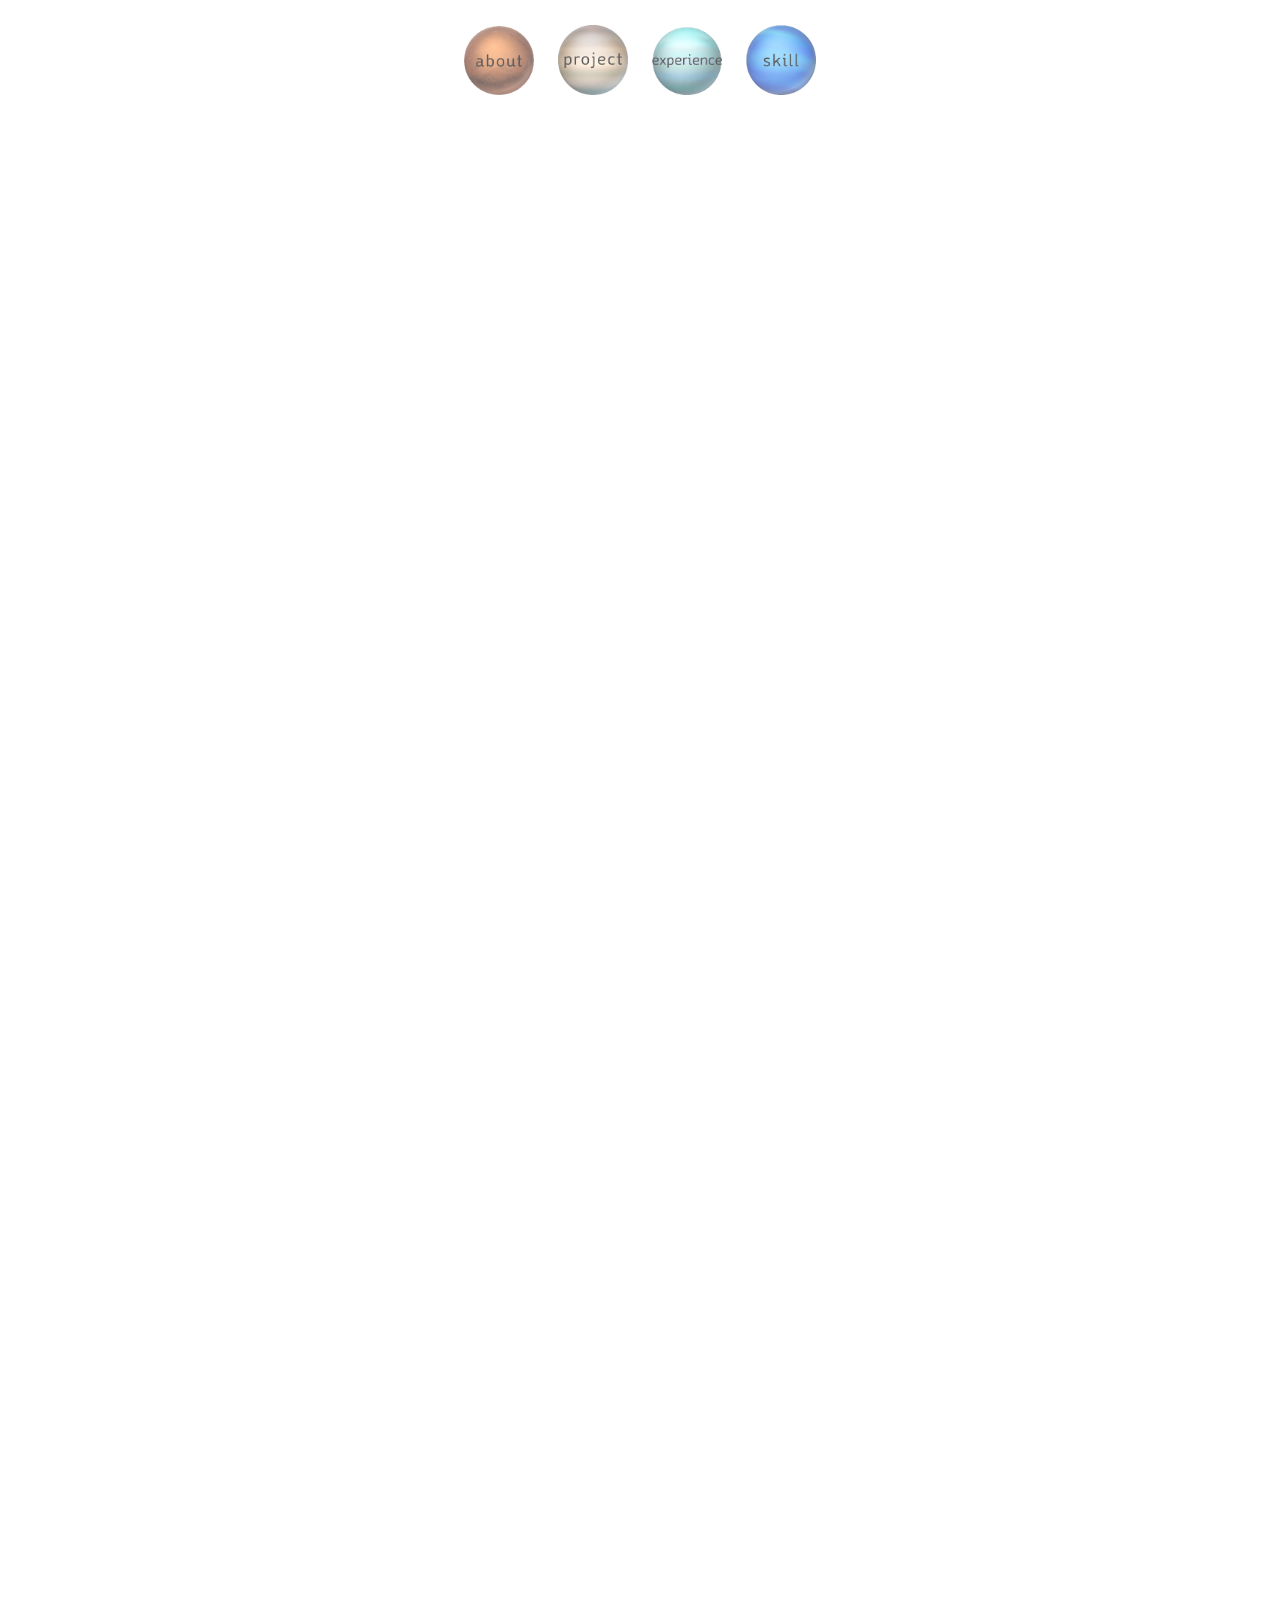
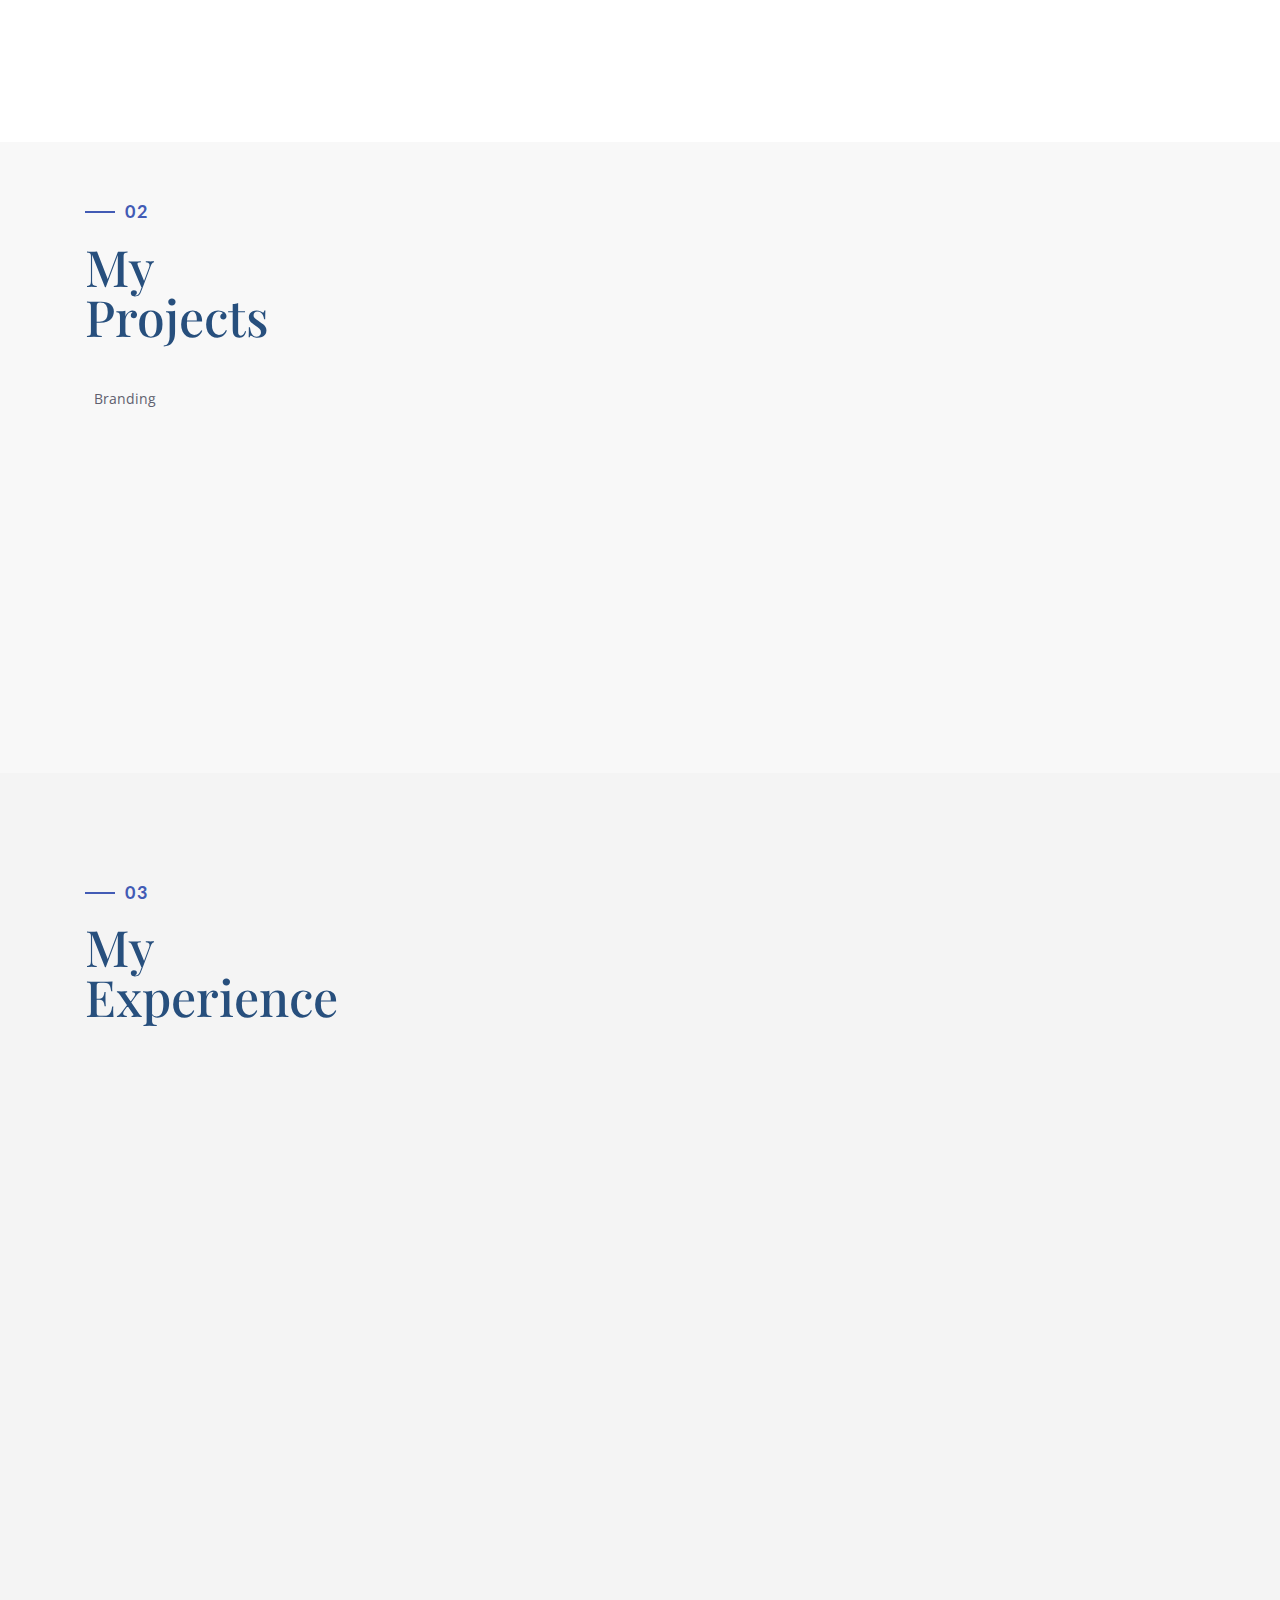
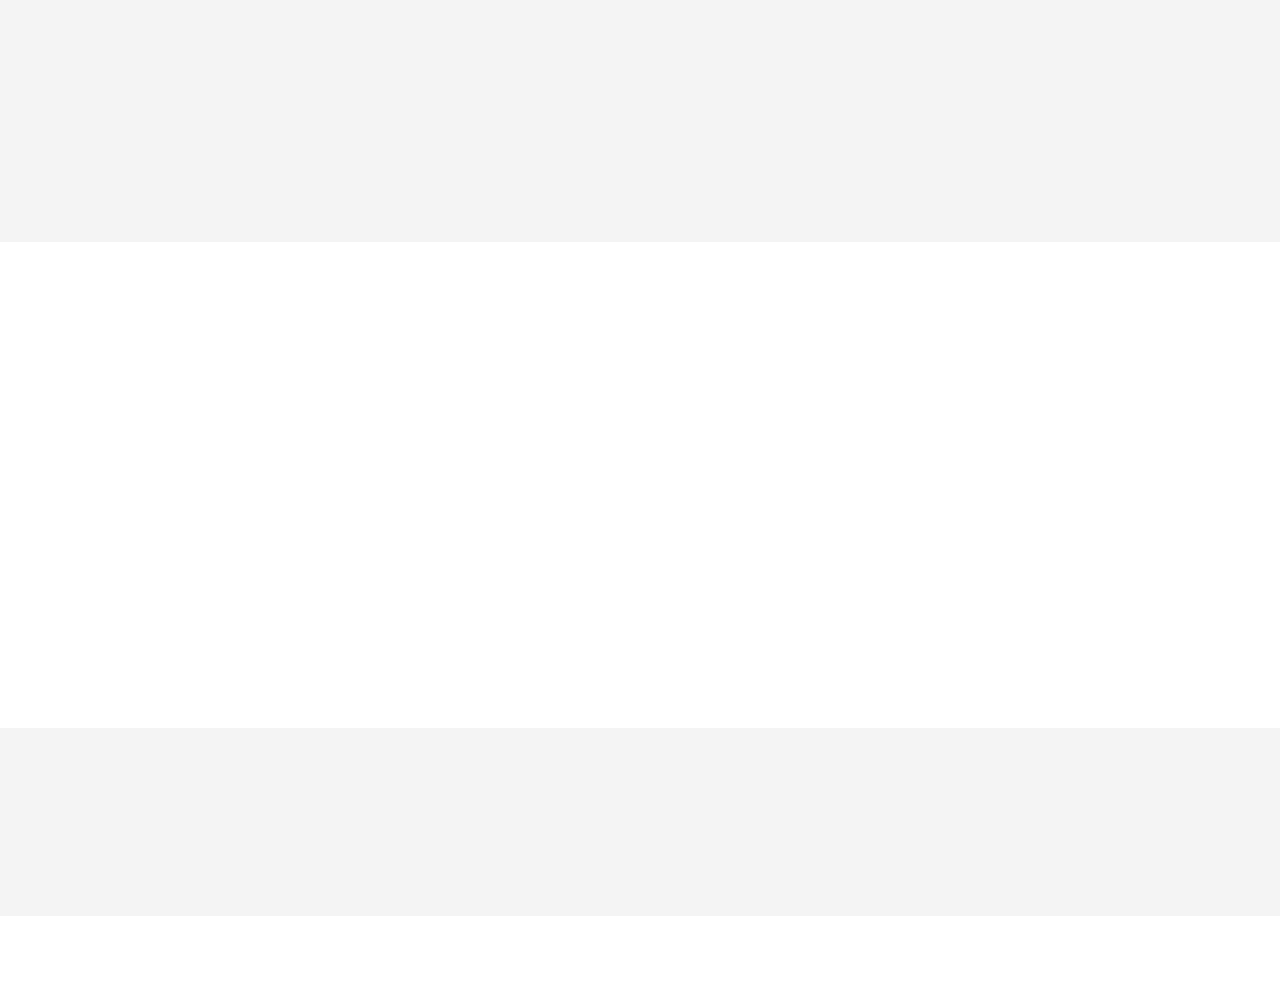
==== commit 2c8bbf60: "Update index.html" ====
--- a/index.html
+++ b/index.html
@@ -110,7 +110,7 @@
                         <div class="categories-grid wow fadeInLeft">
                             <nav class="categories">
                                 <ul class="portfolio_filter">
-                                    <li><a href="#" data-filter=".Tium">brand</a></li>
+                                    <li><a href="#" data-filter=".Tium">Branding</a></li>
                                 </ul>
                             </nav>
                         </div>
@@ -133,7 +133,7 @@
                                     <div class="portfolio_item">
                                         <div class="portfolio-border clearfix">
                                             <div class="item_info">
-												<h3>HILL HOUSE <span class="category">category</span> </h3>
+												<h3>HILL HOUSE <span class="category">실버요양복지시설</span> </h3>
 												<div class="project_btn_box">
                                                 <a href="https://kikuro-cpu.github.io/hillhouse/" target="_blank" class="project_btn">Website</a>
 												<a href="./guide/bibx_guide.html" target="_blank" class="project_btn">BI/BX</a>
@@ -324,4 +324,4 @@
     <script src="js/custom.js"></script>
 </body>
 
-</html>+</html>
